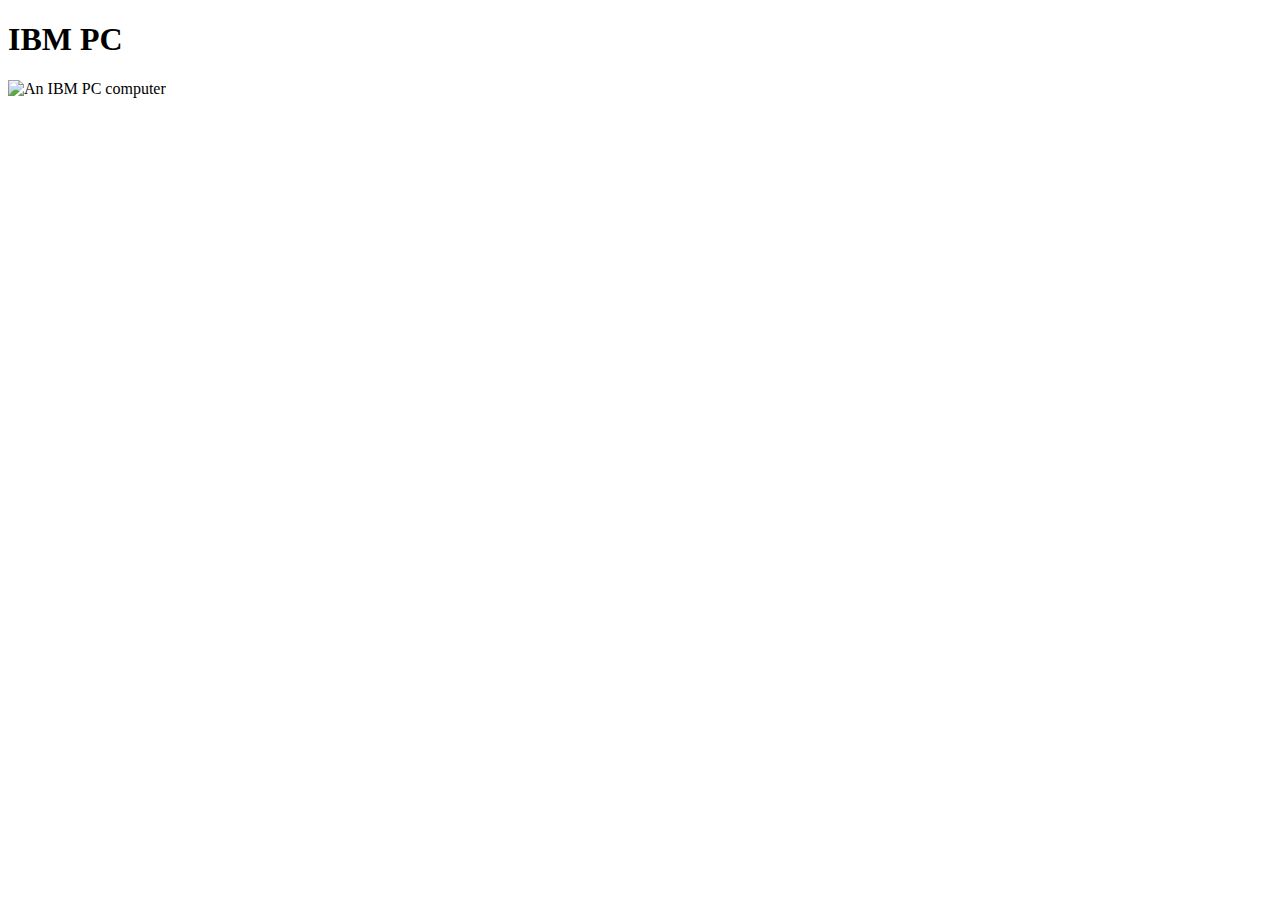
==== index.html @ 053ef194 "Rename .html to index.html" ====
<!DOCTYPE html>

<html lang="en">

<head>

    <meta charset="UTF-8">

    <meta name="viewport" content="width=device-width, initial-scale=1.0">

    <title>IBM PC Rotation Animation</title>
 <link rel="stylesheet" href="css/style.css">
</head>

<body>
<h1>IBM PC</h1>

<div id="box">

    <img src="https://upload.wikimedia.org/wikipedia/commons/a/a3/ThinkCentre_S50.jpg" alt="An IBM PC computer">

</div>

</body>

</html>
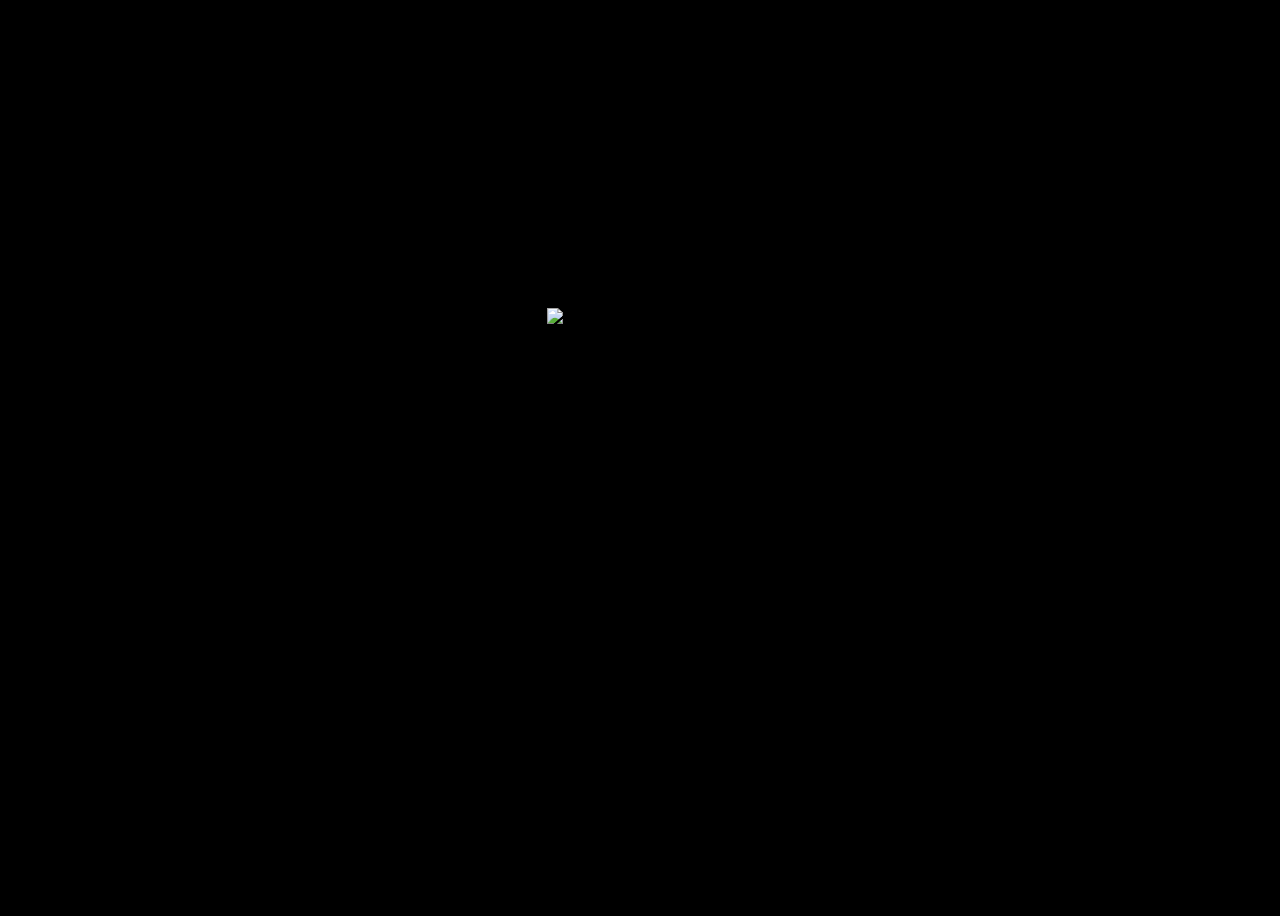
==== commit 7b6457f6: "Update index.html" ====
--- a/index.html
+++ b/index.html
@@ -6,10 +6,10 @@
 
     <meta charset="UTF-8">
 
-    <meta name="viewport" content="width=device-width, initial-scale=1.0">
+    <meta name="viewport" content="width=device-width, initial-scale=0.5">
 
     <title>IBM PC Rotation Animation</title>
- <link rel="stylesheet" href="css/style.css">
+ <link rel="stylesheet" href="style.css">
 </head>
 
 <body>
--- a/style.css
+++ b/style.css
@@ -0,0 +1,50 @@
+        body {
+
+            display: flex;
+
+            justify-content: center;
+
+            align-items: center;
+
+            height: 100vh;
+
+            background-color: #000;
+
+            overflow: hidden;
+
+        }
+
+        #box {
+
+            width: 300px;
+
+            height: 300px;
+
+            perspective: 800px;
+}
+
+        #box img {
+
+            width: 100%;
+
+            height: auto;
+
+            transform-origin: center;
+
+            animation: rotatePC 5s infinite linear;
+
+        }
+
+        @keyframes rotatePC {
+
+            0% { transform: rotateY(0deg) rotateX(0deg); }
+
+            25% { transform: rotateY(90deg) rotateX(15deg); }
+
+            50% { transform: rotateY(180deg) rotateX(0deg); }
+
+            75% { transform: rotateY(270deg) rotateX(-15deg); }
+
+            100% { transform: rotateY(360deg) rotateX(0deg); }
+
+        }
